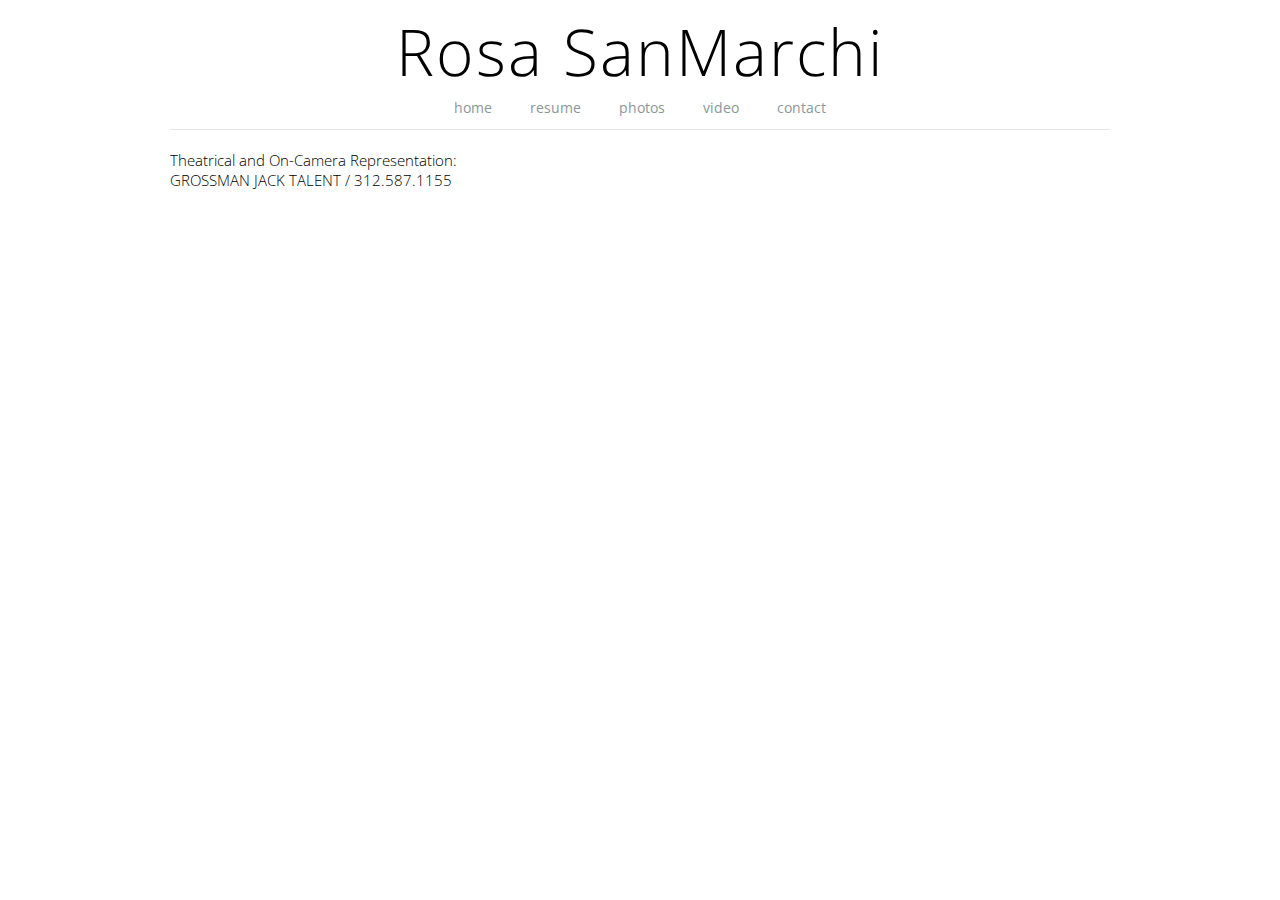
==== contact.html @ 390a1868 "Initial build from mikeebert/rosasanmarchi/output" ====
<!DOCTYPE HTML>
<html lang="en">
  <head>
    <meta charset="utf-8">
    <title>Rosa SanMarchi - </title>
    <link href='http://fonts.googleapis.com/css?family=Diplomata+SC' rel='stylesheet' type='text/css'>
    <link rel="stylesheet" href="stylesheets/resume_styles.css">
    <link rel="stylesheet" href="stylesheets/style.css">
    <link rel="stylesheet" href="stylesheets/photos_styles.css">
    <link rel="stylesheet" href="stylesheets/video_styles.css">
  </head>
  <body>
    <div id="container">
      <div id="content">
        <div id="header">
          <h1>Rosa SanMarchi</h1>
          <div id="navigation">
            <div id="navigation-buttons">
              <ul>
                <li><a href="/index.html">home</a></li>
                <li><a href="/resume.html">resume</a></li>
                <li><a href="/photos.html">photos</a></li>
                <li><a href="/video.html">video</a></li>
                <li><a href="/contact.html">contact</a></li>
              </ul>
            </div>
          </div>
        </div>
        <div id="main">
          <p>Theatrical and On-Camera Representation:</p>
<p>GROSSMAN JACK TALENT / 312.587.1155</p>

        </div>
        <!--<div id="footer">-->
          <!--<div id="footer-text">-->
            <!--Copyright 2014 Rosa SanMarchi - info@rosasanmarchi.com-->
          <!--</div>-->
        <!--</div>-->
      </div>
    </div>
  </body>
</html>
---- stylesheets/resume_styles.css ----
.resume {
	font-weight: 300;
  width: 960px;
  padding: 0 auto;
}

.resume a:link, a:visited {
  color: #000000;
}
.resume table {
	margin: 5px auto 10px auto;
}

.resume td {
	line-height: 19px;
  font-size: 0.9em;
}

.resume th {
	font-weight: bold;
	text-align: left;
  line-height: 22px;
}

.resume h3 {
	font-weight: bold;
	text-align: left;
	margin-left: 20px;
}

.three-column td {
	width: 250px;
}

.single-column td {
  width: 750px;
}

#bottom-buffer {
  height: 40px;
}
---- stylesheets/style.css ----
@import url(http://fonts.googleapis.com/css?family=Open+Sans:400,300,600);

/*======================RESET===================*/
/* http://meyerweb.com/eric/tools/css/reset/ 
   v2.0 | 20110126
   License: none (public domain)
*/

html, body, div, span, applet, object, iframe,
h1, h2, h3, h4, h5, h6, p, blockquote, pre,
a, abbr, acronym, address, big, cite, code,
del, dfn, em, img, ins, kbd, q, s, samp,
small, strike, strong, sub, sup, tt, var,
b, u, i, center,
dl, dt, dd, ol, ul, li,
fieldset, form, label, legend,
table, caption, tbody, tfoot, thead, tr, th, td,
article, aside, canvas, details, embed, 
figure, figcaption, footer, header, hgroup, 
menu, nav, output, ruby, section, summary,
time, mark, audio, video {
	margin: 0;
	padding: 0;
	border: 0;
	font-size: 100%;
	font: inherit;
	vertical-align: baseline;
}
 /*HTML5 display-role reset for older browsers */
article, aside, details, figcaption, figure, 
footer, header, hgroup, menu, nav, section {
  display: block;
}
body {
	line-height: 1;
}
ol, ul {
	list-style: none;
}
blockquote, q {
	quotes: none;
}
blockquote:before, blockquote:after,
q:before, q:after {
	content: '';
	content: none;
}
table {
	border-collapse: collapse;
	border-spacing: 0;
}

/*======================RESET===================*/

body {
  font-family: 'Open Sans', sans-serif;
}

#container {
  width: 960px;
  margin: 0px auto;
  background-color: white;
}

#content p {
	font-weight: 300;
}

a {
  text-decoration: none;
}

a:link,
a:visited {
  color: #e7e7e7;
}

a:hover {
  color: #f90;
}

/*=====================================*/

#header {
  width: 940px;
  text-align: center;
  margin: 20px auto;
  background-color: white;
}

#header h1 {
  font-size: 64px;
  font-weight: 300;
  color: black;
  letter-spacing: 2px;
	font-variant: normal;
}

#navigation {
  width: 940px;
  height: 30px;
  margin-top: 15px;
  border-bottom: 1px solid #e7e7e7;
}

#navigation-buttons {
  width: 510px;
  margin: 10px auto;
}

#navigation-buttons ul {
  height: 20px;
  width: 410px;
  padding: 0;
  list-style-type: none;
  margin:0px auto;
}

#navigation-buttons li {
  height: 18px;
  font-size: 14px;
  font-weight: 300px;
  line-height: 18px;
  float: left;
  text-align: center;
  margin: 0 19px;
}

#navigation a:link,
a:visited {
  color: #89979b;
}

#navigation a:hover {
  color: black;
}
/*=====================================*/

#main {
  width: 940px;
  height: 350px;
  margin: 10px auto 0 auto;
  padding: auto 0px;  
}

#main h1 {
  font-size: 40px;
  font-weight: normal;
  line-height: 40px;
  letter-spacing: -1px;
}

#main p {
  font-size: 15px;
  line-height: 20px;
}

#main ul, #main ol {
  margin: 20px;
}

#footer {
	width: 940px;
	height: 40px;
	margin-top: 15px;
	border-bottom: 1px solid #e7e7e7;
  border-top: 1px solid #e7e7e7;
}

#footer-text {
  height: 20px;
  margin: 8px auto;
  text-align:center;
  font-size: 12px;
  color: #89979b;
}
/*=====================================*/

#bio-headshot {
  float:  right;
  margin: 10px;
  width:485px;
}

#bio-text {
	float: left;
  margin: 10px;
  width: 400px;
}

#bio-text p {
  margin-bottom: 10px;
}
/*=====================================*/
---- stylesheets/photos_styles.css ----
#navigation-photo {
  width: 940px;
  height: 20px;
}

#navigation-photo-buttons {
  width: 510px;
  margin: 0px auto;
}

#navigation-photo-buttons ul {
  height: 20px;
  width: 275px;
  padding: 0;
  list-style-type: none;
  margin:0px auto;
}

#navigation-photo-buttons li {
  height: 18px;
  font-size: 14px;
  font-weight: 300px;
  line-height: 18px;
  float: left;
  text-align: center;
  margin: 0 19px;
}

#navigation-photo a:link,
a:visited {
  color: #89979b;
}

#navigation-photo a:hover {
  color: black;
}

/*-------------------*/

#thumbs-container {
	width: 145px;	
	margin: auto;
  float: left;
}

#thumbnails ul {
	list-style-type: none;
}

#thumbnails li {
	float: left;
	margin: 0 5px 10px 0;
}

ul img {
  vertical-align: middle;
  height: 100px;
  width: 100px;
  /*height: 100px;*/
  cursor: pointer;
}

.selected img {
  border: 1px solid black;
}

#front {
	width: 785px;
	margin: 0 auto;
  float: left;
}

#front img {
	margin: 20px auto;
  width: 775px;
}
---- stylesheets/video_styles.css ----
#video-container {
  width: 500px;
  margin: 0 auto;
  padding: 0 auto;
}

.video {
  margin-bottom: 20px;
}
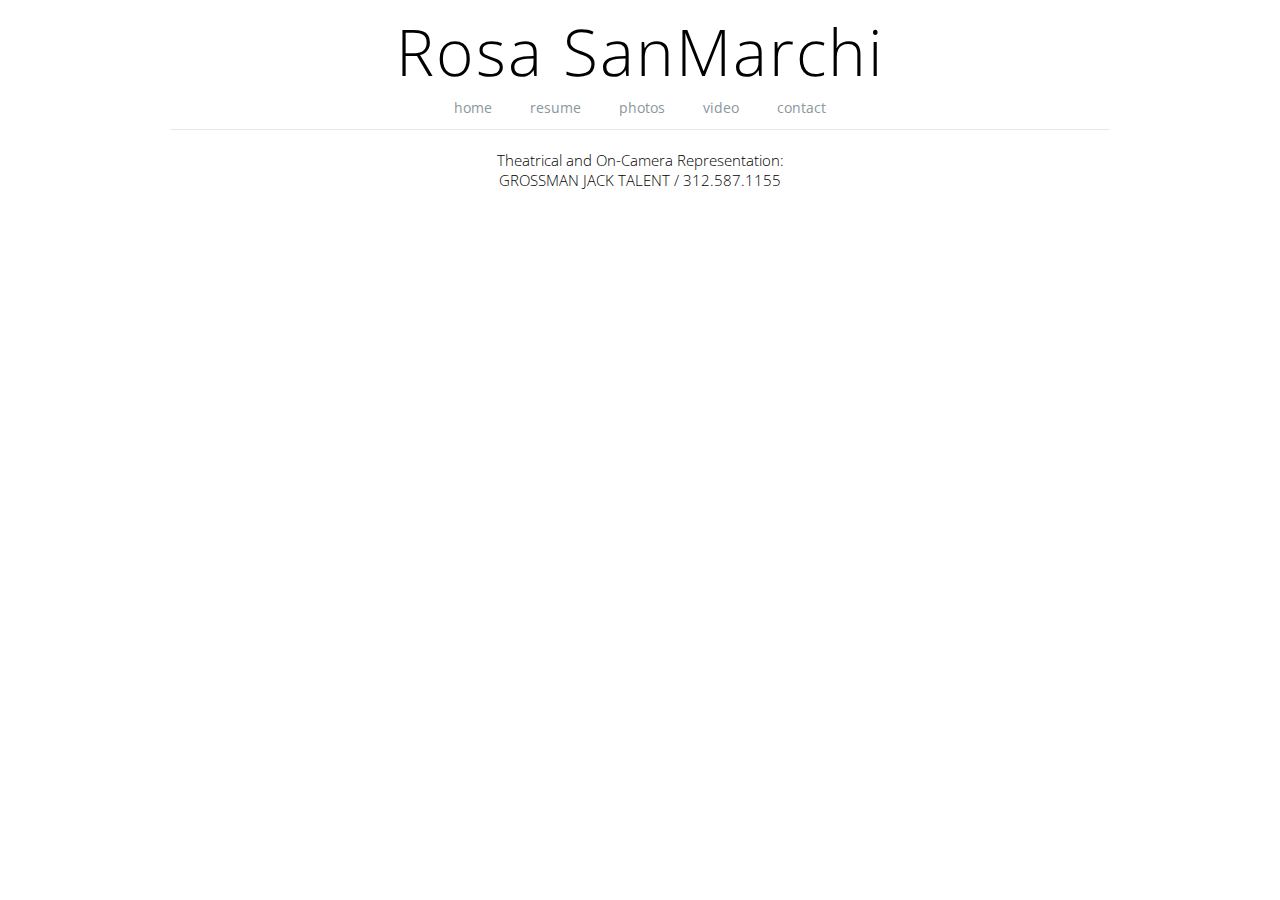
==== commit 4067cbfc: "Updates photos and layout" ====
--- a/contact.html
+++ b/contact.html
@@ -27,8 +27,10 @@
           </div>
         </div>
         <div id="main">
-          <p>Theatrical and On-Camera Representation:</p>
-<p>GROSSMAN JACK TALENT / 312.587.1155</p>
+          <div id="contact-info">
+  <p>Theatrical and On-Camera Representation:</p>
+  <p>GROSSMAN JACK TALENT / 312.587.1155</p>
+</div>
 
         </div>
         <!--<div id="footer">-->
--- a/stylesheets/resume_styles.css
+++ b/stylesheets/resume_styles.css
@@ -1,25 +1,23 @@
 .resume {
 	font-weight: 300;
-  width: 960px;
-  padding: 0 auto;
 }
 
-.resume a:link, a:visited {
-  color: #000000;
+.resume table {
+	margin: 5px 0 20px 20px;
 }
-.resume table {
-	margin: 5px auto 10px auto;
+
+.resume p {
+	margin: 5px 0 20px 20px;
 }
 
 .resume td {
-	line-height: 19px;
-  font-size: 0.9em;
+	width: 300px;
+	line-height: 22px;
 }
 
 .resume th {
 	font-weight: bold;
 	text-align: left;
-  line-height: 22px;
 }
 
 .resume h3 {
@@ -28,14 +26,6 @@
 	margin-left: 20px;
 }
 
-.three-column td {
-	width: 250px;
-}
-
-.single-column td {
-  width: 750px;
-}
-
 #bottom-buffer {
   height: 40px;
 }
--- a/stylesheets/style.css
+++ b/stylesheets/style.css
@@ -193,3 +193,8 @@
 }
 /*=====================================*/
 
+#contact-info {
+  width: 940px;
+  margin: 0px auto;
+  text-align: center;
+}
--- a/stylesheets/photos_styles.css
+++ b/stylesheets/photos_styles.css
@@ -56,21 +56,30 @@
   vertical-align: middle;
   height: 100px;
   width: 100px;
-  /*height: 100px;*/
   cursor: pointer;
 }
 
-.selected img {
-  border: 1px solid black;
-}
+//img.selected {
+  //border: 1px solid #000000;
+//}
 
 #front {
-	width: 785px;
-	margin: 0 auto;
+	width: 770px;
+  text-align: center;
+  vertical-align: middle;
+	margin: 20px auto;
+  padding: auto;
   float: left;
 }
 
 #front img {
-	margin: 20px auto;
-  width: 775px;
+	margin: 0 auto;
 }
+
+img.horizontal {
+  width: 770px;
+}
+
+img.vertical {
+  height: 600px;
+}
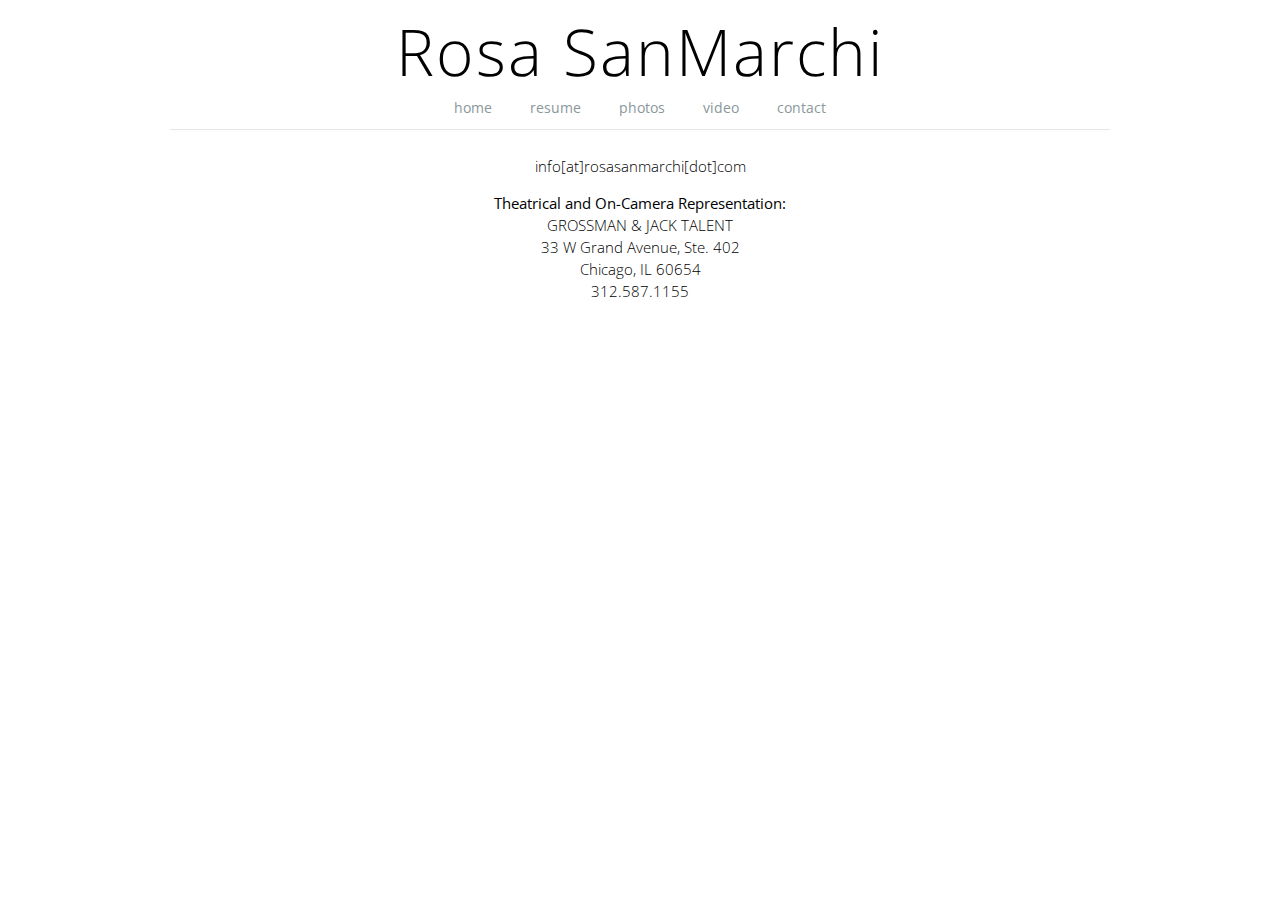
==== commit 4d8a2ccf: "Commits from 20140329: resume, photos and contact" ====
--- a/contact.html
+++ b/contact.html
@@ -4,10 +4,11 @@
     <meta charset="utf-8">
     <title>Rosa SanMarchi - </title>
     <link href='http://fonts.googleapis.com/css?family=Diplomata+SC' rel='stylesheet' type='text/css'>
+    <link rel="stylesheet" href="stylesheets/style.css">
     <link rel="stylesheet" href="stylesheets/resume_styles.css">
-    <link rel="stylesheet" href="stylesheets/style.css">
     <link rel="stylesheet" href="stylesheets/photos_styles.css">
     <link rel="stylesheet" href="stylesheets/video_styles.css">
+    <link rel="stylesheet" href="stylesheets/contact_styles.css">
   </head>
   <body>
     <div id="container">
@@ -28,8 +29,14 @@
         </div>
         <div id="main">
           <div id="contact-info">
-  <p>Theatrical and On-Camera Representation:</p>
-  <p>GROSSMAN JACK TALENT / 312.587.1155</p>
+  <div id="info-email">
+    <p>info[at]rosasanmarchi[dot]com</p>
+  </div>
+  <p><strong>Theatrical and On-Camera Representation:</strong></p>
+  <p>GROSSMAN & JACK TALENT</p>
+  <p>33 W Grand Avenue, Ste. 402</p>
+  <p>Chicago, IL 60654</p>
+  <p>312.587.1155</p>
 </div>
 
         </div>
--- a/stylesheets/style.css
+++ b/stylesheets/style.css
@@ -70,13 +70,13 @@
   text-decoration: none;
 }
 
-a:link,
-a:visited {
-  color: #e7e7e7;
+
+#main a:link, a:visited {
+  color: #89979b;
 }
 
-a:hover {
-  color: #f90;
+#main a:hover {
+  color: black;
 }
 
 /*=====================================*/
@@ -191,10 +191,3 @@
 #bio-text p {
   margin-bottom: 10px;
 }
-/*=====================================*/
-
-#contact-info {
-  width: 940px;
-  margin: 0px auto;
-  text-align: center;
-}
--- a/stylesheets/resume_styles.css
+++ b/stylesheets/resume_styles.css
@@ -1,31 +1,41 @@
-.resume {
+#resume-download {
+  width: 900px;
+  text-align: center;
+  font-size: 14px;
+}
+
+#resume {
 	font-weight: 300;
 }
 
-.resume table {
+#resume table {
 	margin: 5px 0 20px 20px;
 }
 
-.resume p {
+#resume p {
 	margin: 5px 0 20px 20px;
 }
 
-.resume td {
+#resume td {
 	width: 300px;
 	line-height: 22px;
 }
 
-.resume th {
+#resume th {
 	font-weight: bold;
 	text-align: left;
 }
 
-.resume h3 {
+#resume h3 {
 	font-weight: bold;
 	text-align: left;
 	margin-left: 20px;
 }
 
+.single-column td {
+  width: 850px;
+}
+
 #bottom-buffer {
   height: 40px;
 }
--- a/stylesheets/photos_styles.css
+++ b/stylesheets/photos_styles.css
@@ -49,13 +49,13 @@
 
 #thumbnails li {
 	float: left;
-	margin: 0 5px 10px 0;
+	margin: 0 5px 9px 0px;
 }
 
 ul img {
   vertical-align: middle;
-  height: 100px;
-  width: 100px;
+  height: 95px;
+  width: 95px;
   cursor: pointer;
 }
 
@@ -64,16 +64,18 @@
 //}
 
 #front {
+  text-align: center;
 	width: 770px;
-  text-align: center;
-  vertical-align: middle;
+  height: 513px;
 	margin: 20px auto;
   padding: auto;
   float: left;
+  background-color: #e7e7e7;
 }
 
 #front img {
 	margin: 0 auto;
+  position: relative;
 }
 
 img.horizontal {
@@ -81,5 +83,17 @@
 }
 
 img.vertical {
-  height: 600px;
+  height: 513px;
 }
+
+/*-------------------*/
+
+#caption {
+  position: absolute;
+  top: 676px;
+  color: white;
+  padding: 5px;
+  background: rgba(0, 0, 0, 0.3);
+  font-weight: 300;
+  letter-spacing: 1px;
+}
--- a/stylesheets/contact_styles.css
+++ b/stylesheets/contact_styles.css
@@ -0,0 +1,19 @@
+#info-email {
+  padding-top: 5px;
+  margin-bottom: 15px;
+}
+
+#contact-info {
+  width: 940px;
+  margin: 0px auto;
+  text-align: center;
+}
+
+#contact-info p {
+  line-height: 22px;
+}
+
+#contact-info p strong {
+  font-weight: normal;
+}
+
